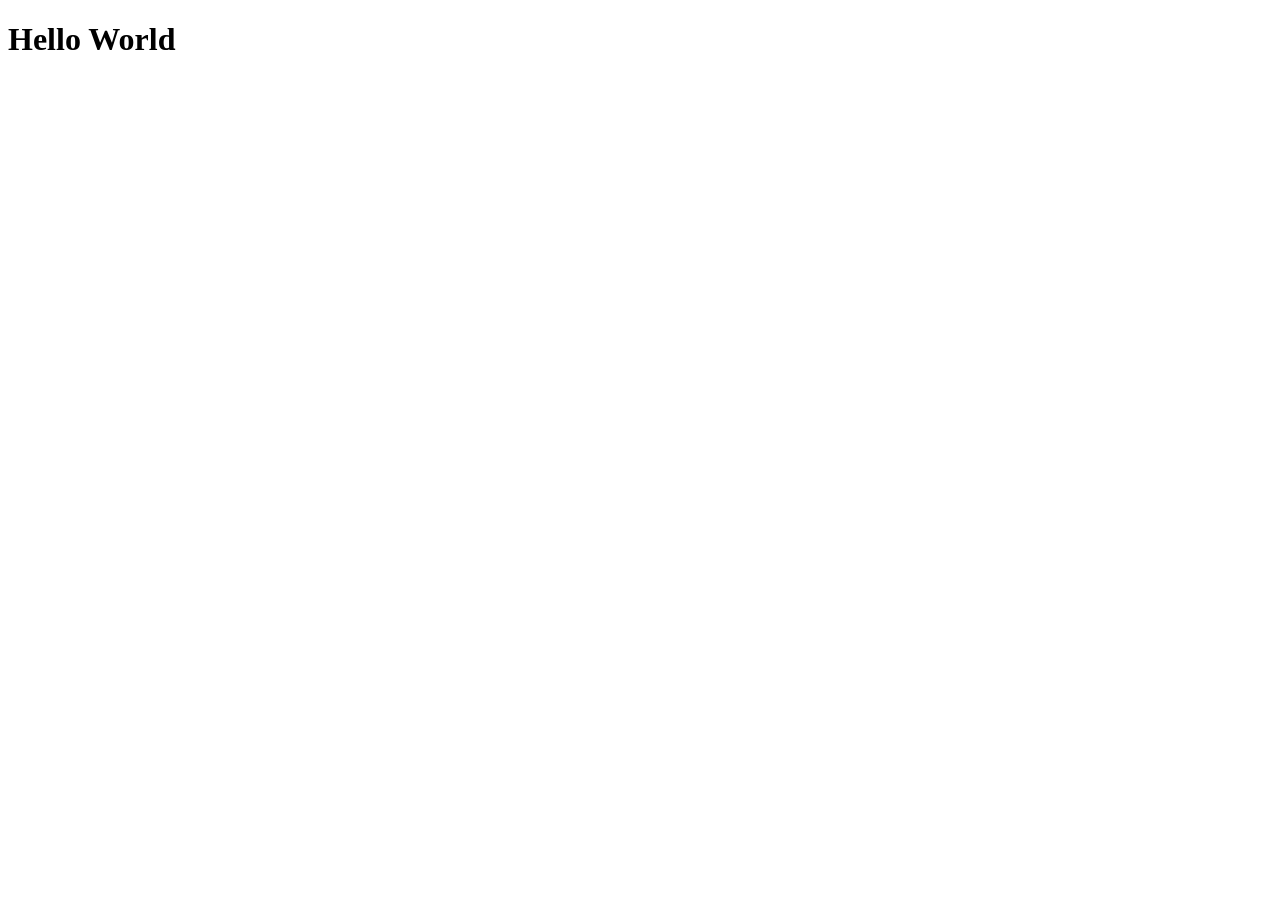
==== web/index.html @ b5018b2d "Set up folders and environment." ====
<!DOCTYPE html>
<html lang="en">
<head>
  <meta charset="utf-8">
  <meta name="viewport" content="width=device-width, initial-scale=1">
  <title>Map of Nod</title>
</head>
<body>
  <h1>Hello World</h1>
</body>
</html>
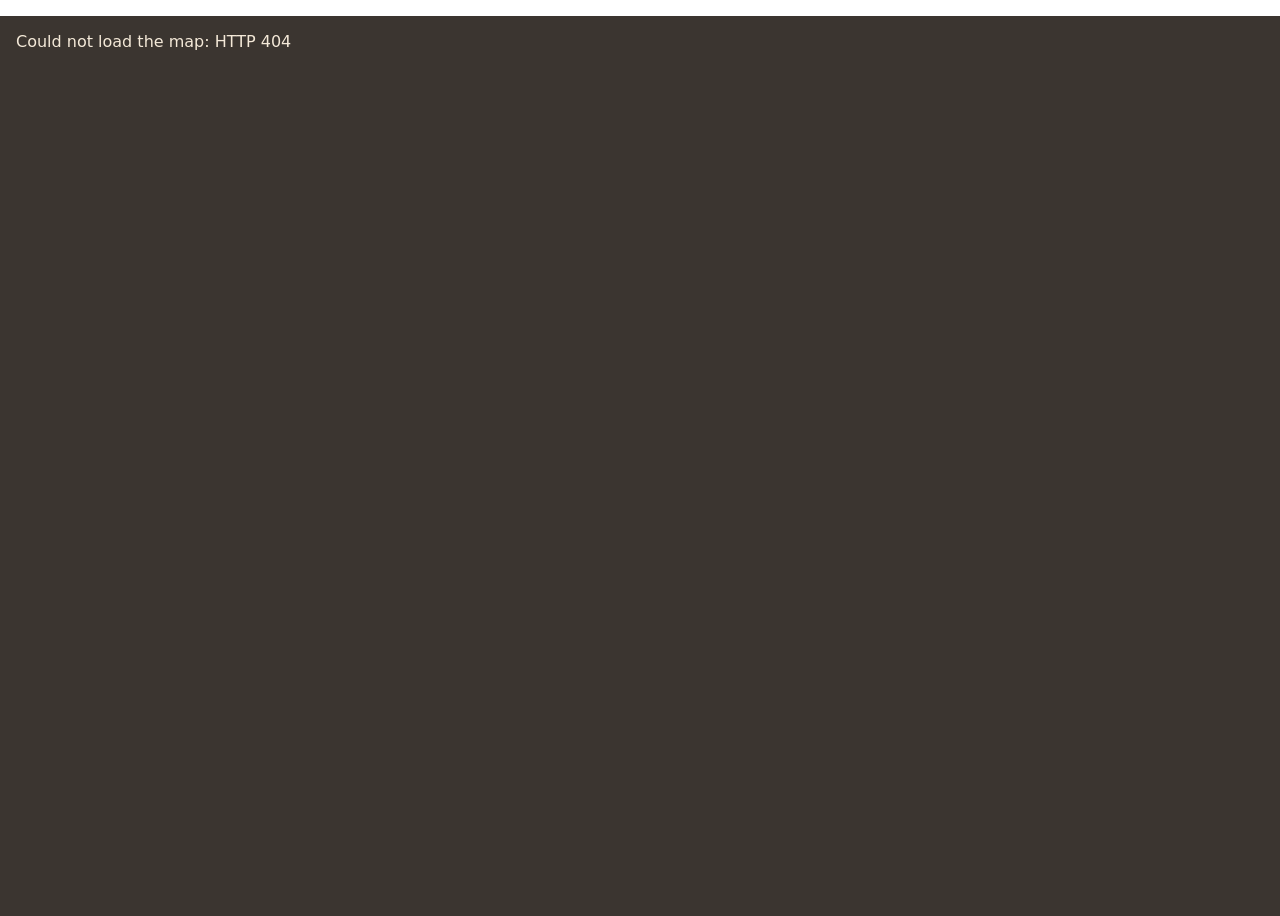
==== commit 14ab1917: "Simple zoomable map with placeholder graphics." ====
--- a/web/index.html
+++ b/web/index.html
@@ -4,8 +4,12 @@
   <meta charset="utf-8">
   <meta name="viewport" content="width=device-width, initial-scale=1">
   <title>Map of Nod</title>
+  <link rel="stylesheet" href="vendor/leaflet-1.9.4/leaflet.css">
+  <link rel="stylesheet" href="css/map.css">
 </head>
 <body>
-  <h1>Hello World</h1>
+  <div id="map"></div>
+  <script src="vendor/leaflet-1.9.4/leaflet.js"></script>
+  <script src="js/map.js"></script>
 </body>
 </html>
--- a/web/vendor/leaflet-1.9.4/leaflet.css
+++ b/web/vendor/leaflet-1.9.4/leaflet.css
@@ -0,0 +1,661 @@
+/* required styles */
+
+.leaflet-pane,
+.leaflet-tile,
+.leaflet-marker-icon,
+.leaflet-marker-shadow,
+.leaflet-tile-container,
+.leaflet-pane > svg,
+.leaflet-pane > canvas,
+.leaflet-zoom-box,
+.leaflet-image-layer,
+.leaflet-layer {
+	position: absolute;
+	left: 0;
+	top: 0;
+	}
+.leaflet-container {
+	overflow: hidden;
+	}
+.leaflet-tile,
+.leaflet-marker-icon,
+.leaflet-marker-shadow {
+	-webkit-user-select: none;
+	   -moz-user-select: none;
+	        user-select: none;
+	  -webkit-user-drag: none;
+	}
+/* Prevents IE11 from highlighting tiles in blue */
+.leaflet-tile::selection {
+	background: transparent;
+}
+/* Safari renders non-retina tile on retina better with this, but Chrome is worse */
+.leaflet-safari .leaflet-tile {
+	image-rendering: -webkit-optimize-contrast;
+	}
+/* hack that prevents hw layers "stretching" when loading new tiles */
+.leaflet-safari .leaflet-tile-container {
+	width: 1600px;
+	height: 1600px;
+	-webkit-transform-origin: 0 0;
+	}
+.leaflet-marker-icon,
+.leaflet-marker-shadow {
+	display: block;
+	}
+/* .leaflet-container svg: reset svg max-width decleration shipped in Joomla! (joomla.org) 3.x */
+/* .leaflet-container img: map is broken in FF if you have max-width: 100% on tiles */
+.leaflet-container .leaflet-overlay-pane svg {
+	max-width: none !important;
+	max-height: none !important;
+	}
+.leaflet-container .leaflet-marker-pane img,
+.leaflet-container .leaflet-shadow-pane img,
+.leaflet-container .leaflet-tile-pane img,
+.leaflet-container img.leaflet-image-layer,
+.leaflet-container .leaflet-tile {
+	max-width: none !important;
+	max-height: none !important;
+	width: auto;
+	padding: 0;
+	}
+
+.leaflet-container img.leaflet-tile {
+	/* See: https://bugs.chromium.org/p/chromium/issues/detail?id=600120 */
+	mix-blend-mode: plus-lighter;
+}
+
+.leaflet-container.leaflet-touch-zoom {
+	-ms-touch-action: pan-x pan-y;
+	touch-action: pan-x pan-y;
+	}
+.leaflet-container.leaflet-touch-drag {
+	-ms-touch-action: pinch-zoom;
+	/* Fallback for FF which doesn't support pinch-zoom */
+	touch-action: none;
+	touch-action: pinch-zoom;
+}
+.leaflet-container.leaflet-touch-drag.leaflet-touch-zoom {
+	-ms-touch-action: none;
+	touch-action: none;
+}
+.leaflet-container {
+	-webkit-tap-highlight-color: transparent;
+}
+.leaflet-container a {
+	-webkit-tap-highlight-color: rgba(51, 181, 229, 0.4);
+}
+.leaflet-tile {
+	filter: inherit;
+	visibility: hidden;
+	}
+.leaflet-tile-loaded {
+	visibility: inherit;
+	}
+.leaflet-zoom-box {
+	width: 0;
+	height: 0;
+	-moz-box-sizing: border-box;
+	     box-sizing: border-box;
+	z-index: 800;
+	}
+/* workaround for https://bugzilla.mozilla.org/show_bug.cgi?id=888319 */
+.leaflet-overlay-pane svg {
+	-moz-user-select: none;
+	}
+
+.leaflet-pane         { z-index: 400; }
+
+.leaflet-tile-pane    { z-index: 200; }
+.leaflet-overlay-pane { z-index: 400; }
+.leaflet-shadow-pane  { z-index: 500; }
+.leaflet-marker-pane  { z-index: 600; }
+.leaflet-tooltip-pane   { z-index: 650; }
+.leaflet-popup-pane   { z-index: 700; }
+
+.leaflet-map-pane canvas { z-index: 100; }
+.leaflet-map-pane svg    { z-index: 200; }
+
+.leaflet-vml-shape {
+	width: 1px;
+	height: 1px;
+	}
+.lvml {
+	behavior: url(#default#VML);
+	display: inline-block;
+	position: absolute;
+	}
+
+
+/* control positioning */
+
+.leaflet-control {
+	position: relative;
+	z-index: 800;
+	pointer-events: visiblePainted; /* IE 9-10 doesn't have auto */
+	pointer-events: auto;
+	}
+.leaflet-top,
+.leaflet-bottom {
+	position: absolute;
+	z-index: 1000;
+	pointer-events: none;
+	}
+.leaflet-top {
+	top: 0;
+	}
+.leaflet-right {
+	right: 0;
+	}
+.leaflet-bottom {
+	bottom: 0;
+	}
+.leaflet-left {
+	left: 0;
+	}
+.leaflet-control {
+	float: left;
+	clear: both;
+	}
+.leaflet-right .leaflet-control {
+	float: right;
+	}
+.leaflet-top .leaflet-control {
+	margin-top: 10px;
+	}
+.leaflet-bottom .leaflet-control {
+	margin-bottom: 10px;
+	}
+.leaflet-left .leaflet-control {
+	margin-left: 10px;
+	}
+.leaflet-right .leaflet-control {
+	margin-right: 10px;
+	}
+
+
+/* zoom and fade animations */
+
+.leaflet-fade-anim .leaflet-popup {
+	opacity: 0;
+	-webkit-transition: opacity 0.2s linear;
+	   -moz-transition: opacity 0.2s linear;
+	        transition: opacity 0.2s linear;
+	}
+.leaflet-fade-anim .leaflet-map-pane .leaflet-popup {
+	opacity: 1;
+	}
+.leaflet-zoom-animated {
+	-webkit-transform-origin: 0 0;
+	    -ms-transform-origin: 0 0;
+	        transform-origin: 0 0;
+	}
+svg.leaflet-zoom-animated {
+	will-change: transform;
+}
+
+.leaflet-zoom-anim .leaflet-zoom-animated {
+	-webkit-transition: -webkit-transform 0.25s cubic-bezier(0,0,0.25,1);
+	   -moz-transition:    -moz-transform 0.25s cubic-bezier(0,0,0.25,1);
+	        transition:         transform 0.25s cubic-bezier(0,0,0.25,1);
+	}
+.leaflet-zoom-anim .leaflet-tile,
+.leaflet-pan-anim .leaflet-tile {
+	-webkit-transition: none;
+	   -moz-transition: none;
+	        transition: none;
+	}
+
+.leaflet-zoom-anim .leaflet-zoom-hide {
+	visibility: hidden;
+	}
+
+
+/* cursors */
+
+.leaflet-interactive {
+	cursor: pointer;
+	}
+.leaflet-grab {
+	cursor: -webkit-grab;
+	cursor:    -moz-grab;
+	cursor:         grab;
+	}
+.leaflet-crosshair,
+.leaflet-crosshair .leaflet-interactive {
+	cursor: crosshair;
+	}
+.leaflet-popup-pane,
+.leaflet-control {
+	cursor: auto;
+	}
+.leaflet-dragging .leaflet-grab,
+.leaflet-dragging .leaflet-grab .leaflet-interactive,
+.leaflet-dragging .leaflet-marker-draggable {
+	cursor: move;
+	cursor: -webkit-grabbing;
+	cursor:    -moz-grabbing;
+	cursor:         grabbing;
+	}
+
+/* marker & overlays interactivity */
+.leaflet-marker-icon,
+.leaflet-marker-shadow,
+.leaflet-image-layer,
+.leaflet-pane > svg path,
+.leaflet-tile-container {
+	pointer-events: none;
+	}
+
+.leaflet-marker-icon.leaflet-interactive,
+.leaflet-image-layer.leaflet-interactive,
+.leaflet-pane > svg path.leaflet-interactive,
+svg.leaflet-image-layer.leaflet-interactive path {
+	pointer-events: visiblePainted; /* IE 9-10 doesn't have auto */
+	pointer-events: auto;
+	}
+
+/* visual tweaks */
+
+.leaflet-container {
+	background: #ddd;
+	outline-offset: 1px;
+	}
+.leaflet-container a {
+	color: #0078A8;
+	}
+.leaflet-zoom-box {
+	border: 2px dotted #38f;
+	background: rgba(255,255,255,0.5);
+	}
+
+
+/* general typography */
+.leaflet-container {
+	font-family: "Helvetica Neue", Arial, Helvetica, sans-serif;
+	font-size: 12px;
+	font-size: 0.75rem;
+	line-height: 1.5;
+	}
+
+
+/* general toolbar styles */
+
+.leaflet-bar {
+	box-shadow: 0 1px 5px rgba(0,0,0,0.65);
+	border-radius: 4px;
+	}
+.leaflet-bar a {
+	background-color: #fff;
+	border-bottom: 1px solid #ccc;
+	width: 26px;
+	height: 26px;
+	line-height: 26px;
+	display: block;
+	text-align: center;
+	text-decoration: none;
+	color: black;
+	}
+.leaflet-bar a,
+.leaflet-control-layers-toggle {
+	background-position: 50% 50%;
+	background-repeat: no-repeat;
+	display: block;
+	}
+.leaflet-bar a:hover,
+.leaflet-bar a:focus {
+	background-color: #f4f4f4;
+	}
+.leaflet-bar a:first-child {
+	border-top-left-radius: 4px;
+	border-top-right-radius: 4px;
+	}
+.leaflet-bar a:last-child {
+	border-bottom-left-radius: 4px;
+	border-bottom-right-radius: 4px;
+	border-bottom: none;
+	}
+.leaflet-bar a.leaflet-disabled {
+	cursor: default;
+	background-color: #f4f4f4;
+	color: #bbb;
+	}
+
+.leaflet-touch .leaflet-bar a {
+	width: 30px;
+	height: 30px;
+	line-height: 30px;
+	}
+.leaflet-touch .leaflet-bar a:first-child {
+	border-top-left-radius: 2px;
+	border-top-right-radius: 2px;
+	}
+.leaflet-touch .leaflet-bar a:last-child {
+	border-bottom-left-radius: 2px;
+	border-bottom-right-radius: 2px;
+	}
+
+/* zoom control */
+
+.leaflet-control-zoom-in,
+.leaflet-control-zoom-out {
+	font: bold 18px 'Lucida Console', Monaco, monospace;
+	text-indent: 1px;
+	}
+
+.leaflet-touch .leaflet-control-zoom-in, .leaflet-touch .leaflet-control-zoom-out  {
+	font-size: 22px;
+	}
+
+
+/* layers control */
+
+.leaflet-control-layers {
+	box-shadow: 0 1px 5px rgba(0,0,0,0.4);
+	background: #fff;
+	border-radius: 5px;
+	}
+.leaflet-control-layers-toggle {
+	background-image: url(images/layers.png);
+	width: 36px;
+	height: 36px;
+	}
+.leaflet-retina .leaflet-control-layers-toggle {
+	background-image: url(images/layers-2x.png);
+	background-size: 26px 26px;
+	}
+.leaflet-touch .leaflet-control-layers-toggle {
+	width: 44px;
+	height: 44px;
+	}
+.leaflet-control-layers .leaflet-control-layers-list,
+.leaflet-control-layers-expanded .leaflet-control-layers-toggle {
+	display: none;
+	}
+.leaflet-control-layers-expanded .leaflet-control-layers-list {
+	display: block;
+	position: relative;
+	}
+.leaflet-control-layers-expanded {
+	padding: 6px 10px 6px 6px;
+	color: #333;
+	background: #fff;
+	}
+.leaflet-control-layers-scrollbar {
+	overflow-y: scroll;
+	overflow-x: hidden;
+	padding-right: 5px;
+	}
+.leaflet-control-layers-selector {
+	margin-top: 2px;
+	position: relative;
+	top: 1px;
+	}
+.leaflet-control-layers label {
+	display: block;
+	font-size: 13px;
+	font-size: 1.08333em;
+	}
+.leaflet-control-layers-separator {
+	height: 0;
+	border-top: 1px solid #ddd;
+	margin: 5px -10px 5px -6px;
+	}
+
+/* Default icon URLs */
+.leaflet-default-icon-path { /* used only in path-guessing heuristic, see L.Icon.Default */
+	background-image: url(images/marker-icon.png);
+	}
+
+
+/* attribution and scale controls */
+
+.leaflet-container .leaflet-control-attribution {
+	background: #fff;
+	background: rgba(255, 255, 255, 0.8);
+	margin: 0;
+	}
+.leaflet-control-attribution,
+.leaflet-control-scale-line {
+	padding: 0 5px;
+	color: #333;
+	line-height: 1.4;
+	}
+.leaflet-control-attribution a {
+	text-decoration: none;
+	}
+.leaflet-control-attribution a:hover,
+.leaflet-control-attribution a:focus {
+	text-decoration: underline;
+	}
+.leaflet-attribution-flag {
+	display: inline !important;
+	vertical-align: baseline !important;
+	width: 1em;
+	height: 0.6669em;
+	}
+.leaflet-left .leaflet-control-scale {
+	margin-left: 5px;
+	}
+.leaflet-bottom .leaflet-control-scale {
+	margin-bottom: 5px;
+	}
+.leaflet-control-scale-line {
+	border: 2px solid #777;
+	border-top: none;
+	line-height: 1.1;
+	padding: 2px 5px 1px;
+	white-space: nowrap;
+	-moz-box-sizing: border-box;
+	     box-sizing: border-box;
+	background: rgba(255, 255, 255, 0.8);
+	text-shadow: 1px 1px #fff;
+	}
+.leaflet-control-scale-line:not(:first-child) {
+	border-top: 2px solid #777;
+	border-bottom: none;
+	margin-top: -2px;
+	}
+.leaflet-control-scale-line:not(:first-child):not(:last-child) {
+	border-bottom: 2px solid #777;
+	}
+
+.leaflet-touch .leaflet-control-attribution,
+.leaflet-touch .leaflet-control-layers,
+.leaflet-touch .leaflet-bar {
+	box-shadow: none;
+	}
+.leaflet-touch .leaflet-control-layers,
+.leaflet-touch .leaflet-bar {
+	border: 2px solid rgba(0,0,0,0.2);
+	background-clip: padding-box;
+	}
+
+
+/* popup */
+
+.leaflet-popup {
+	position: absolute;
+	text-align: center;
+	margin-bottom: 20px;
+	}
+.leaflet-popup-content-wrapper {
+	padding: 1px;
+	text-align: left;
+	border-radius: 12px;
+	}
+.leaflet-popup-content {
+	margin: 13px 24px 13px 20px;
+	line-height: 1.3;
+	font-size: 13px;
+	font-size: 1.08333em;
+	min-height: 1px;
+	}
+.leaflet-popup-content p {
+	margin: 17px 0;
+	margin: 1.3em 0;
+	}
+.leaflet-popup-tip-container {
+	width: 40px;
+	height: 20px;
+	position: absolute;
+	left: 50%;
+	margin-top: -1px;
+	margin-left: -20px;
+	overflow: hidden;
+	pointer-events: none;
+	}
+.leaflet-popup-tip {
+	width: 17px;
+	height: 17px;
+	padding: 1px;
+
+	margin: -10px auto 0;
+	pointer-events: auto;
+
+	-webkit-transform: rotate(45deg);
+	   -moz-transform: rotate(45deg);
+	    -ms-transform: rotate(45deg);
+	        transform: rotate(45deg);
+	}
+.leaflet-popup-content-wrapper,
+.leaflet-popup-tip {
+	background: white;
+	color: #333;
+	box-shadow: 0 3px 14px rgba(0,0,0,0.4);
+	}
+.leaflet-container a.leaflet-popup-close-button {
+	position: absolute;
+	top: 0;
+	right: 0;
+	border: none;
+	text-align: center;
+	width: 24px;
+	height: 24px;
+	font: 16px/24px Tahoma, Verdana, sans-serif;
+	color: #757575;
+	text-decoration: none;
+	background: transparent;
+	}
+.leaflet-container a.leaflet-popup-close-button:hover,
+.leaflet-container a.leaflet-popup-close-button:focus {
+	color: #585858;
+	}
+.leaflet-popup-scrolled {
+	overflow: auto;
+	}
+
+.leaflet-oldie .leaflet-popup-content-wrapper {
+	-ms-zoom: 1;
+	}
+.leaflet-oldie .leaflet-popup-tip {
+	width: 24px;
+	margin: 0 auto;
+
+	-ms-filter: "progid:DXImageTransform.Microsoft.Matrix(M11=0.70710678, M12=0.70710678, M21=-0.70710678, M22=0.70710678)";
+	filter: progid:DXImageTransform.Microsoft.Matrix(M11=0.70710678, M12=0.70710678, M21=-0.70710678, M22=0.70710678);
+	}
+
+.leaflet-oldie .leaflet-control-zoom,
+.leaflet-oldie .leaflet-control-layers,
+.leaflet-oldie .leaflet-popup-content-wrapper,
+.leaflet-oldie .leaflet-popup-tip {
+	border: 1px solid #999;
+	}
+
+
+/* div icon */
+
+.leaflet-div-icon {
+	background: #fff;
+	border: 1px solid #666;
+	}
+
+
+/* Tooltip */
+/* Base styles for the element that has a tooltip */
+.leaflet-tooltip {
+	position: absolute;
+	padding: 6px;
+	background-color: #fff;
+	border: 1px solid #fff;
+	border-radius: 3px;
+	color: #222;
+	white-space: nowrap;
+	-webkit-user-select: none;
+	-moz-user-select: none;
+	-ms-user-select: none;
+	user-select: none;
+	pointer-events: none;
+	box-shadow: 0 1px 3px rgba(0,0,0,0.4);
+	}
+.leaflet-tooltip.leaflet-interactive {
+	cursor: pointer;
+	pointer-events: auto;
+	}
+.leaflet-tooltip-top:before,
+.leaflet-tooltip-bottom:before,
+.leaflet-tooltip-left:before,
+.leaflet-tooltip-right:before {
+	position: absolute;
+	pointer-events: none;
+	border: 6px solid transparent;
+	background: transparent;
+	content: "";
+	}
+
+/* Directions */
+
+.leaflet-tooltip-bottom {
+	margin-top: 6px;
+}
+.leaflet-tooltip-top {
+	margin-top: -6px;
+}
+.leaflet-tooltip-bottom:before,
+.leaflet-tooltip-top:before {
+	left: 50%;
+	margin-left: -6px;
+	}
+.leaflet-tooltip-top:before {
+	bottom: 0;
+	margin-bottom: -12px;
+	border-top-color: #fff;
+	}
+.leaflet-tooltip-bottom:before {
+	top: 0;
+	margin-top: -12px;
+	margin-left: -6px;
+	border-bottom-color: #fff;
+	}
+.leaflet-tooltip-left {
+	margin-left: -6px;
+}
+.leaflet-tooltip-right {
+	margin-left: 6px;
+}
+.leaflet-tooltip-left:before,
+.leaflet-tooltip-right:before {
+	top: 50%;
+	margin-top: -6px;
+	}
+.leaflet-tooltip-left:before {
+	right: 0;
+	margin-right: -12px;
+	border-left-color: #fff;
+	}
+.leaflet-tooltip-right:before {
+	left: 0;
+	margin-left: -12px;
+	border-right-color: #fff;
+	}
+
+/* Printing */
+
+@media print {
+	/* Prevent printers from removing background-images of controls. */
+	.leaflet-control {
+		-webkit-print-color-adjust: exact;
+		print-color-adjust: exact;
+		}
+	}
--- a/web/css/map.css
+++ b/web/css/map.css
@@ -0,0 +1,14 @@
+html, body, #map {
+  height: 100%;
+  margin: 0;
+}
+
+#map {
+  background: #3b3530;
+}
+
+.load-error {
+  padding: 1em;
+  color: #f4e9d8;
+  font-family: system-ui, sans-serif;
+}
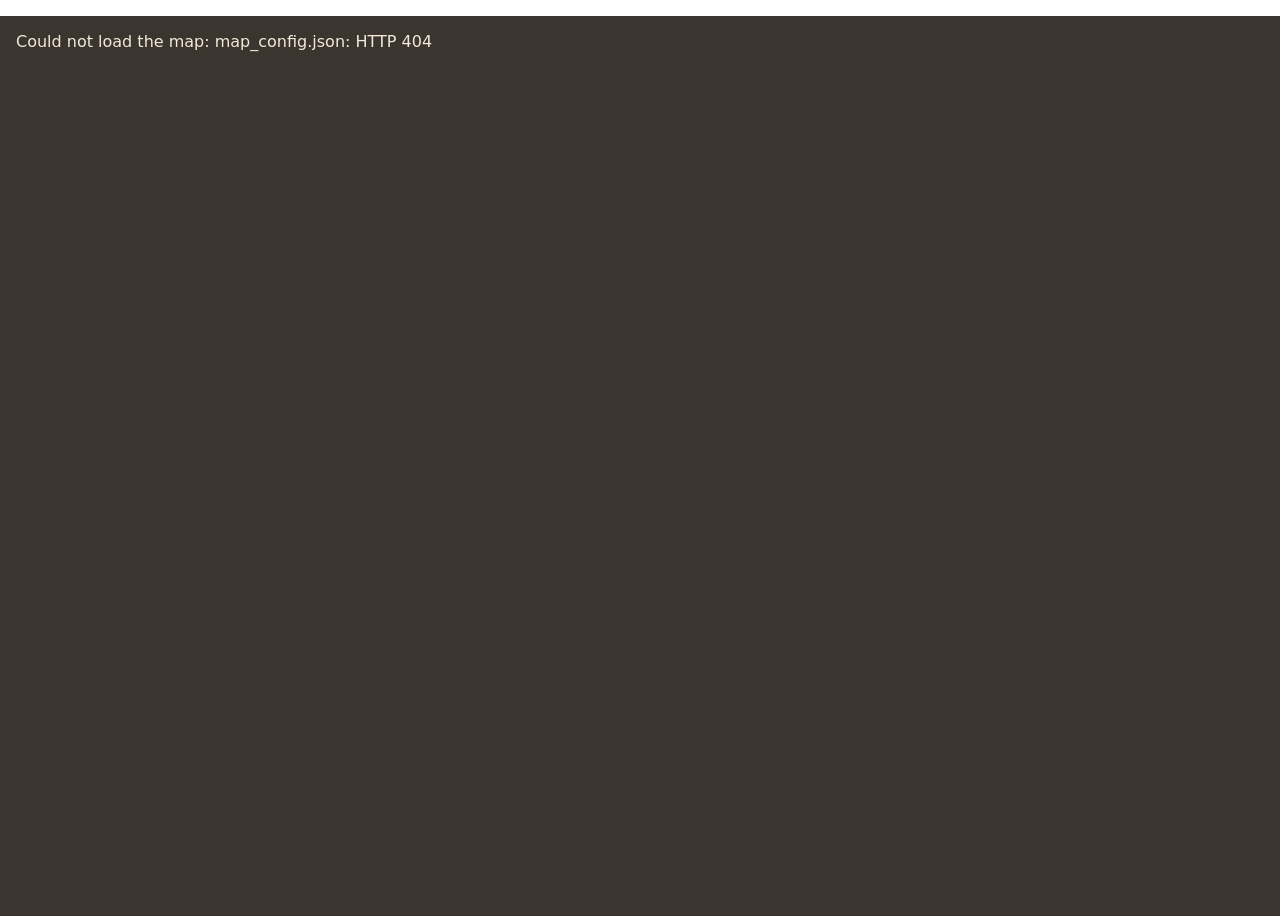
==== commit ae1da7af: "Show points of interest as icons on the map." ====
--- a/web/index.html
+++ b/web/index.html
@@ -1,5 +1,5 @@
 <!DOCTYPE html>
-<html lang="en">
+<html lang="en" data-view="player">
 <head>
   <meta charset="utf-8">
   <meta name="viewport" content="width=device-width, initial-scale=1">
--- a/web/css/map.css
+++ b/web/css/map.css
@@ -12,3 +12,9 @@
   color: #f4e9d8;
   font-family: system-ui, sans-serif;
 }
+
+.poi-icon {
+  border: 1px solid #333;
+  border-radius: 4px;
+  box-shadow: 0 1px 3px rgba(0, 0, 0, 0.4);
+}
